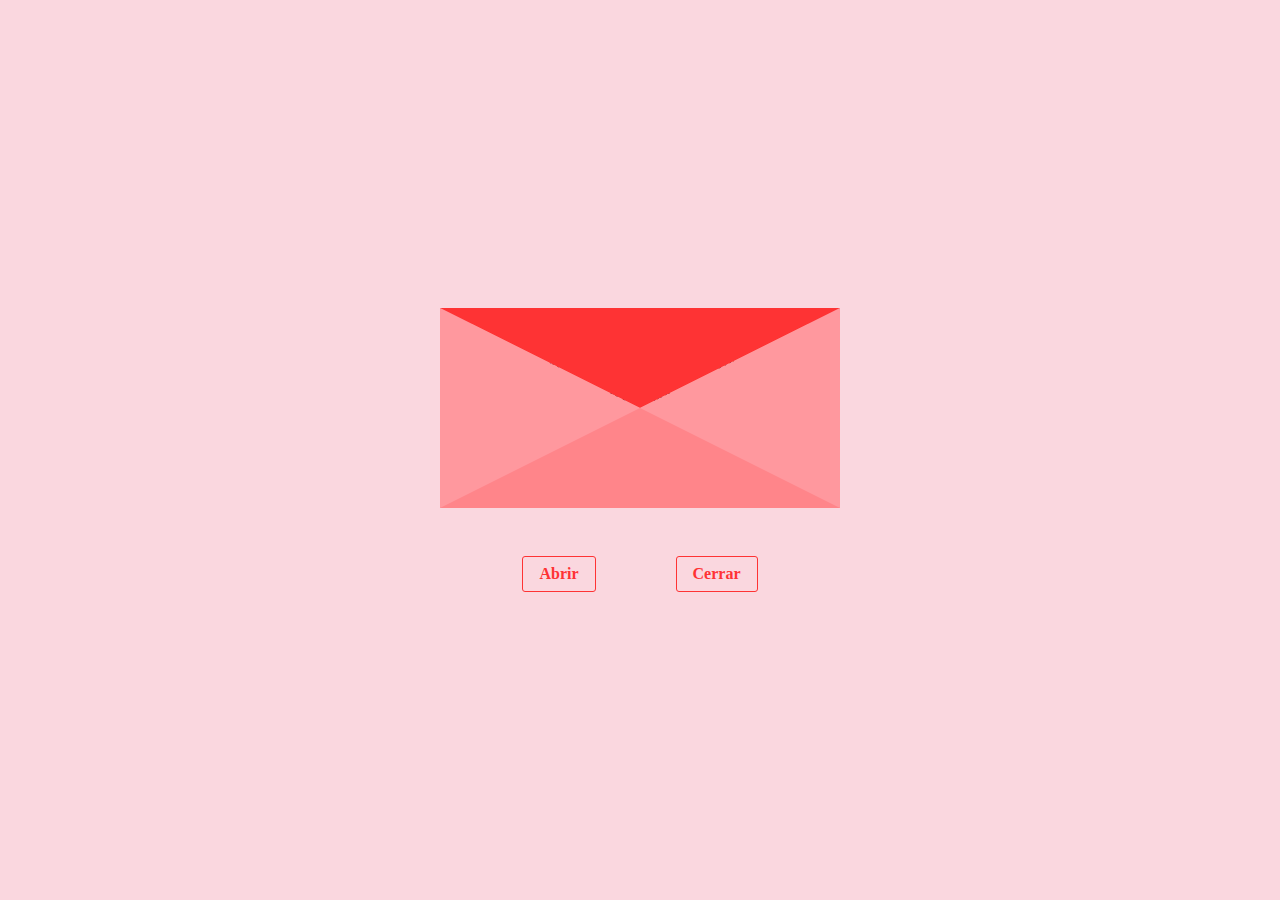
==== galeria.html @ e04219cb "Add files via upload" ====
<!DOCTYPE html>
<html lang="es">
<head>
  <meta charset="UTF-8">
  <meta name="viewport" content="width=device-width, initial-scale=1.0">
  <title>Carta</title>
  <link rel="stylesheet" href="style.css">
</head>
<body>
  <main>
    <div class="container-letter">
      <div class="cover"></div>
      <span class="heart">♥</span>
      <p class="paper" id="mainMessage">
        Hoy celebro el día que decidiste compartir tu vida conmigo. Gracias por ser mi novia y hacerme el hombre más feliz del mundo. TE AMO <3
      </p>
      <div class="letter"></div>
    </div>
    <div class="options">
      <button id="open">Abrir</button>
      <button id="close">Cerrar</butto>
    </div>
  </main>
  <script src="script.js"></script>
</body>
</html>
---- style.css ----
/* reset css */

* {
    min-width: 0;
    font: inherit;
  }
  
  *,
  *::before,
  *::after {
    box-sizing: border-box;
  }
  
  img,
  video,
  svg {
    display: block;
    height: auto;
    max-width: 100%;
  }
  
  body {
    margin: 0;
    min-height: 100dvh;
  }
  
  h1,
  h2,
  h3 {
    text-wrap: balance;
  }
  
  p {
    text-wrap: pretty;
  }
  
  /* styles */
  /* TODO: Cambiar la fuente
  
  * {
    font-family: comic-sans;
  } */
  
  body {
    background-color: #fad7df;
  }
  
  main {
    display: flex;
    flex-direction: column;
  
    gap: 3rem;
    justify-content: center;
    align-items: center;
    height: 100vh;
  }
  
  .container-letter {
    position: relative;
  }
  
  .cover {
    position: absolute;
    border-left: 200px solid transparent;
    border-right: 200px solid transparent;
    border-top: 100px solid #fe3334;
    border-bottom: 100px solid transparent;
  
    /*  */
    transition: transform .75s;
    transform-origin: top;
  }
  
  .paper {
    position: absolute;
    padding: 1.5rem;
    line-height: 2rem;
    right: 2px;
    left: 2px;
    /*  */
    z-index: -1;
    background: white;
    width: 390px;
    height: 180px;
  
    transition: all .75s;
  }
  
  .letter {
    border-left: 200px solid #ff989e;
    border-right: 200px solid #ff989e;
    border-top: 100px solid transparent;
    border-bottom: 100px solid #ff858a;
  }
  
  .options {
    display: flex;
    gap: 5rem;
  
    & button {
      color: #ff3234;
      font-weight: 600;
      border-radius: 3px;
      background: #fad7df;
      padding: 0.5rem 1rem;
      border: 1px solid #fe3334;
      cursor: pointer;
      right: 100%;
    }
  
    & button:hover {
      background: #ff989e;
      color: white;
    }
  }
  
  .open-cover {
    transform: rotatex(180deg);
  }
  
  .open-paper {
    animation: openPaper .5s forwards;
  }
  
  @keyframes openPaper {
    0% {
      top: 0;
    }
    100% {
      top: -150px;
    }
  }
  
  .close-paper {
    animation: closePaper .5s forwards;
  }
  
  @keyframes closePaper {
    0% {
      top: -120px;
    }
    100% {
      top: 0;
    }
  }
  
  
  .heart {
    display: none;
    position: absolute;
    top: 25%;
    left: 46.5%;
    margin: auto;
    font-size: 3rem;
  
    color: #fe3334;
  
    animation: crecer 1s forwards ;
  }
  
  @keyframes crecer {
    0% {
      scale: 1;
      opacity: 1;
    }
    100% {
      scale: 3;
      opacity: 0;
  
    }
  }
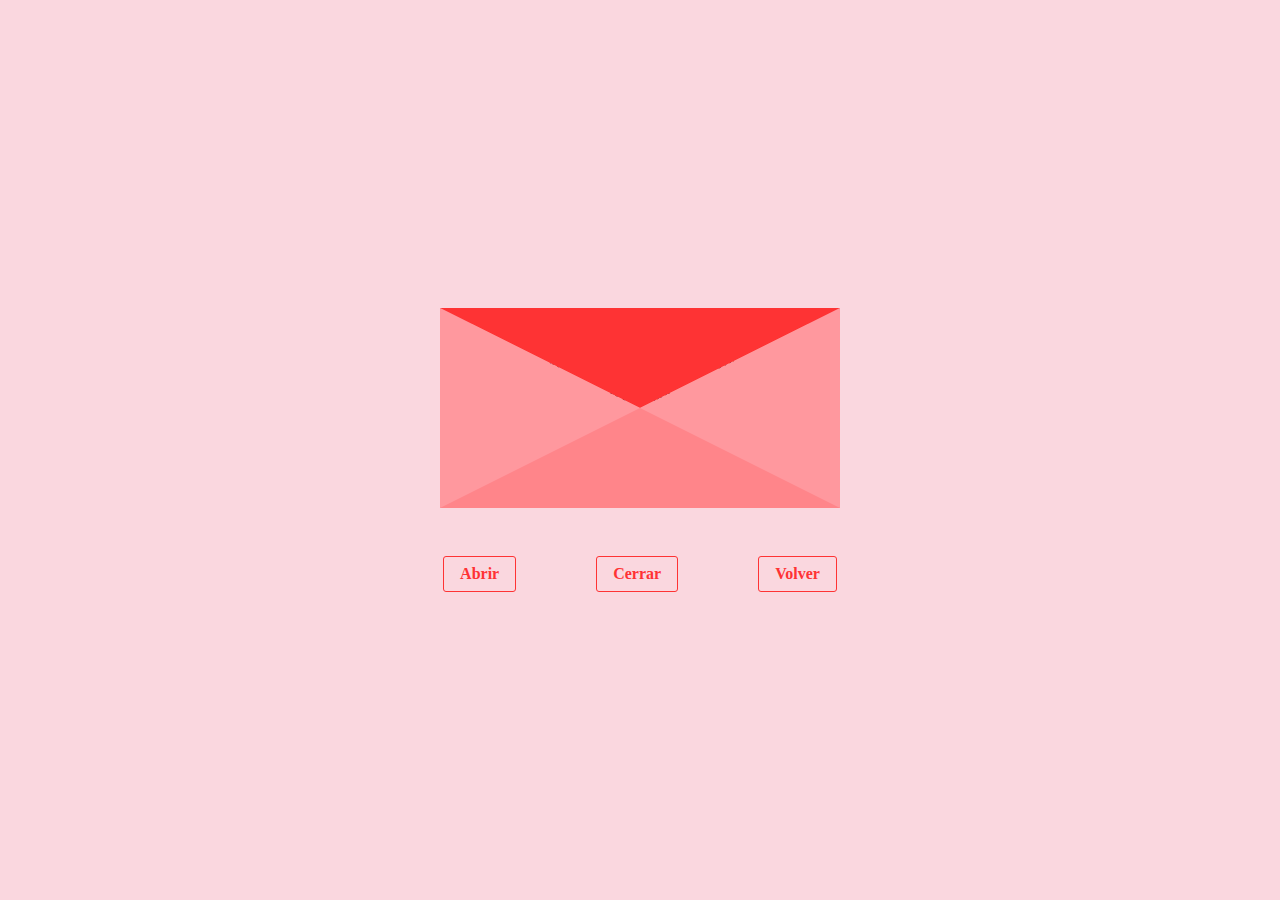
==== commit 3142c667: "Update galeria.html" ====
--- a/galeria.html
+++ b/galeria.html
@@ -18,9 +18,10 @@
     </div>
     <div class="options">
       <button id="open">Abrir</button>
-      <button id="close">Cerrar</butto>
+      <button id="close">Cerrar</button>
+      <button id="close">Volver</button>
     </div>
   </main>
   <script src="script.js"></script>
 </body>
-</html>+</html>
